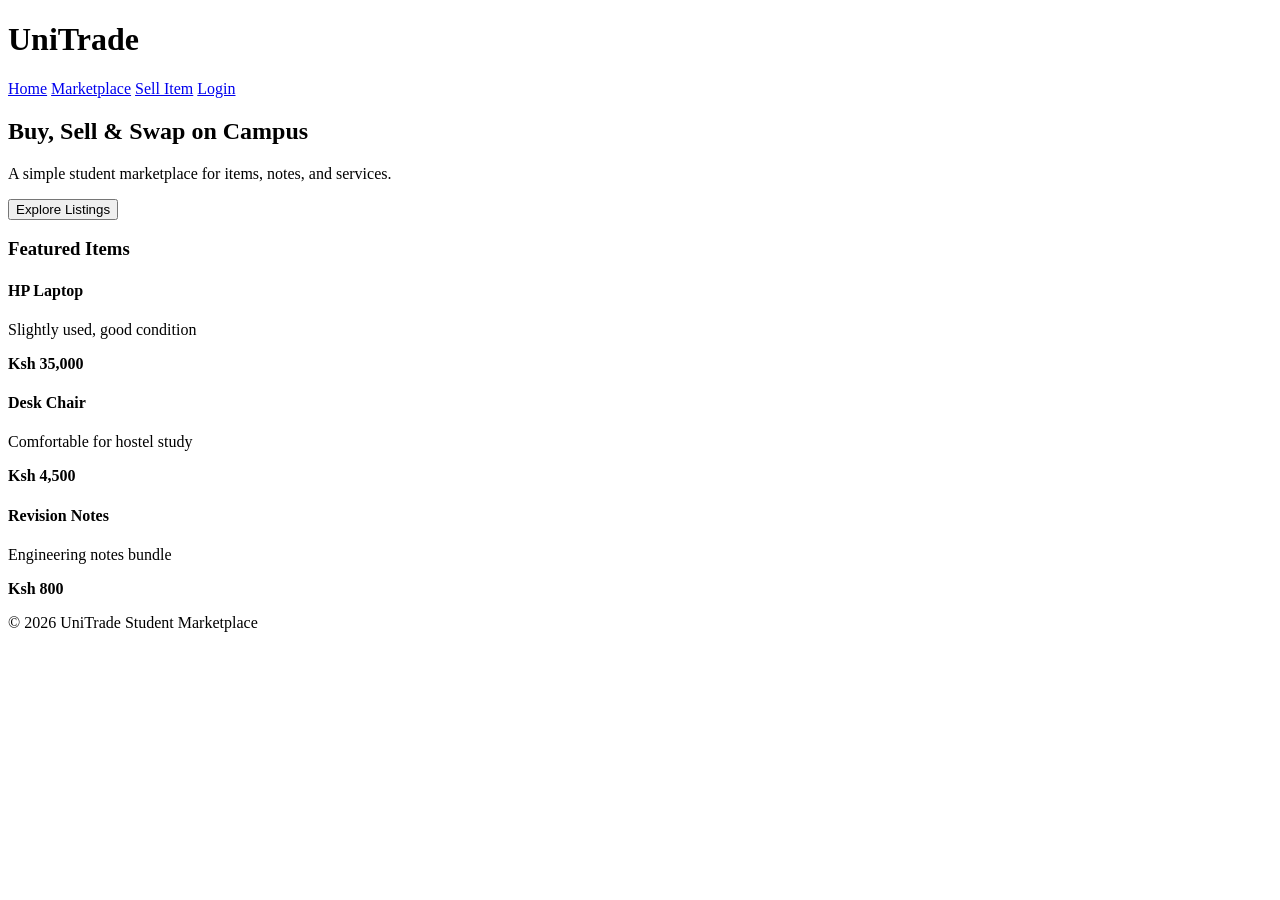
==== index.html @ 13796400 "Update index.html" ====
<!DOCTYPE html>
<html lang="en">
<head>
    <meta charset="UTF-8">
    <meta name="viewport" content="width=device-width, initial-scale=1.0">
    <title>UniTrade | Student Marketplace</title>

    <link rel="stylesheet" href="css/style.css">
</head>  
<body>

    <!-- NAVBAR -->
    <header class="navbar">
        <div class="container">
            <h1 class="logo">UniTrade</h1>

            <nav>
                <a href="#">Home</a>
                <a href="#">Marketplace</a>
                <a href="#">Sell Item</a>
                <a href="#">Login</a>
            </nav>
        </div>
    </header>

    <!-- HERO SECTION -->
    <section class="hero">
        <div class="container">
            <h2>Buy, Sell & Swap on Campus</h2>
            <p>A simple student marketplace for items, notes, and services.</p>
            <button>Explore Listings</button>
        </div>
    </section>

    <!-- LISTINGS -->
    <section class="listings">
        <div class="container">

            <h3>Featured Items</h3>

            <div class="grid">

                <div class="card">
                    <h4>HP Laptop</h4>
                    <p>Slightly used, good condition</p>
                    <strong>Ksh 35,000</strong>
                </div>

                <div class="card">
                    <h4>Desk Chair</h4>
                    <p>Comfortable for hostel study</p>
                    <strong>Ksh 4,500</strong>
                </div>

                <div class="card">
                    <h4>Revision Notes</h4>
                    <p>Engineering notes bundle</p>
                    <strong>Ksh 800</strong>
                </div>

            </div>

        </div>
    </section>

    <!-- FOOTER -->
    <footer>
        <p>© 2026 UniTrade Student Marketplace</p>
    </footer>

</body>
</html>
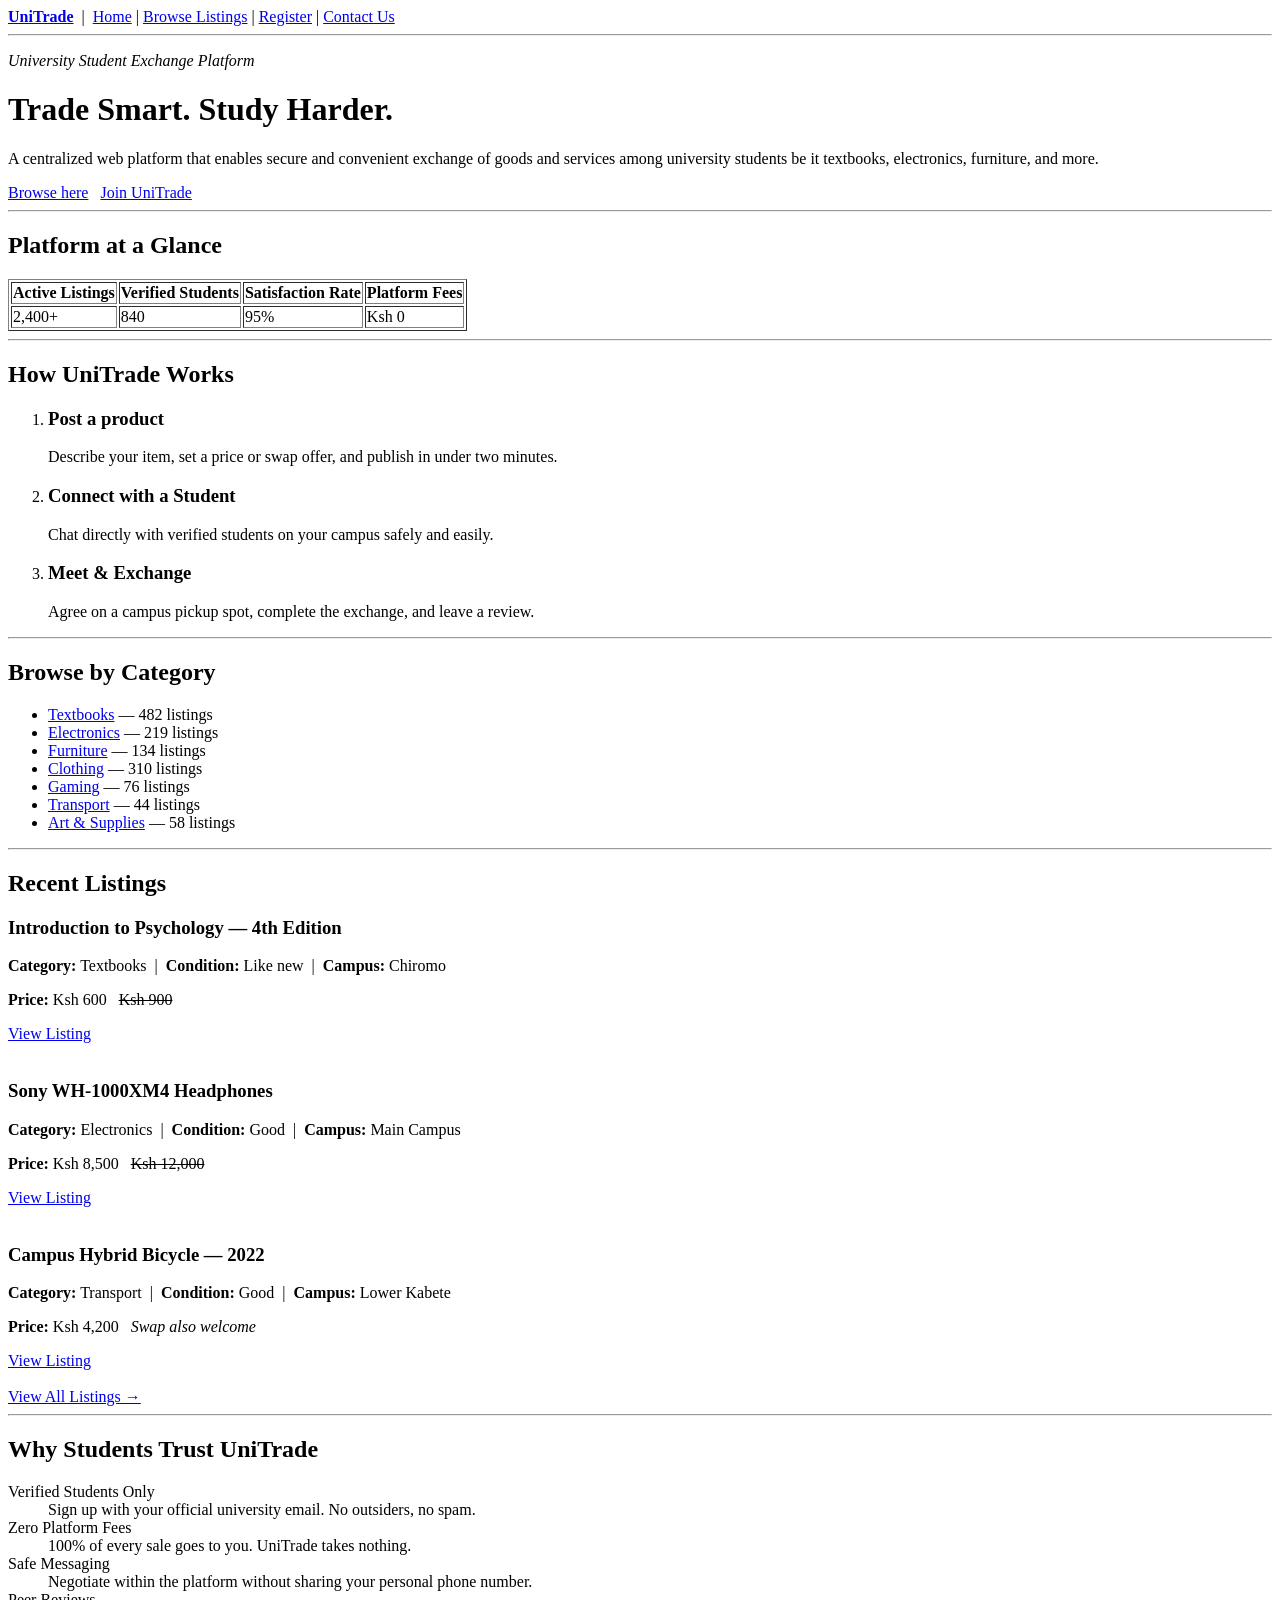
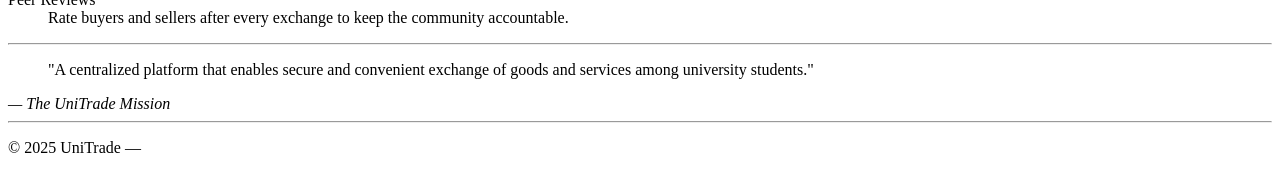
==== commit 50e60233: "index.html" ====
--- a/index.html
+++ b/index.html
@@ -1,72 +1,192 @@
-<!DOCTYPE html>
+<!doctype html>
 <html lang="en">
-<head>
-    <meta charset="UTF-8">
-    <meta name="viewport" content="width=device-width, initial-scale=1.0">
-    <title>UniTrade | Student Marketplace</title>
+  <head>
+    <meta charset="UTF-8" />
+    <meta name="viewport" content="width=device-width, initial-scale=1.0" />
+    <title>UniTrade</title>
+  </head>
+  <body>
+    <nav>
+      <a href="index.html"><strong>UniTrade</strong></a>
+      &nbsp;|&nbsp;
+      <a href="index.html">Home</a> |
+      <a href="listings.html">Browse Listings</a> |
+      <a href="register.html">Register</a> |
+      <a href="contact.html">Contact Us</a>
+    </nav>
 
-    <link rel="stylesheet" href="css/style.css">
-</head>  
-<body>
+    <hr />
 
-    <!-- NAVBAR -->
-    <header class="navbar">
-        <div class="container">
-            <h1 class="logo">UniTrade</h1>
-
-            <nav>
-                <a href="#">Home</a>
-                <a href="#">Marketplace</a>
-                <a href="#">Sell Item</a>
-                <a href="#">Login</a>
-            </nav>
-        </div>
+    <header>
+      <p><em>University Student Exchange Platform</em></p>
+      <h1>Trade Smart. Study Harder.</h1>
+      <p>
+        A centralized web platform that enables secure and convenient exchange
+        of goods and services among university students be it textbooks,
+        electronics, furniture, and more.
+      </p>
+      <a href="listings.html">Browse here</a>
+      &nbsp;
+      <a href="register.html">Join UniTrade</a>
     </header>
 
-    <!-- HERO SECTION -->
-    <section class="hero">
-        <div class="container">
-            <h2>Buy, Sell & Swap on Campus</h2>
-            <p>A simple student marketplace for items, notes, and services.</p>
-            <button>Explore Listings</button>
-        </div>
+    <hr />
+
+    <section>
+      <h2>Platform at a Glance</h2>
+      <table border="1">
+        <thead>
+          <tr>
+            <th>Active Listings</th>
+            <th>Verified Students</th>
+            <th>Satisfaction Rate</th>
+            <th>Platform Fees</th>
+          </tr>
+        </thead>
+        <tbody>
+          <tr>
+            <td>2,400+</td>
+            <td>840</td>
+            <td>95%</td>
+            <td>Ksh 0</td>
+          </tr>
+        </tbody>
+      </table>
     </section>
 
-    <!-- LISTINGS -->
-    <section class="listings">
-        <div class="container">
+    <hr />
 
-            <h3>Featured Items</h3>
-
-            <div class="grid">
-
-                <div class="card">
-                    <h4>HP Laptop</h4>
-                    <p>Slightly used, good condition</p>
-                    <strong>Ksh 35,000</strong>
-                </div>
-
-                <div class="card">
-                    <h4>Desk Chair</h4>
-                    <p>Comfortable for hostel study</p>
-                    <strong>Ksh 4,500</strong>
-                </div>
-
-                <div class="card">
-                    <h4>Revision Notes</h4>
-                    <p>Engineering notes bundle</p>
-                    <strong>Ksh 800</strong>
-                </div>
-
-            </div>
-
-        </div>
+    <section>
+      <h2>How UniTrade Works</h2>
+      <ol>
+        <li>
+          <h3>Post a product</h3>
+          <p>
+            Describe your item, set a price or swap offer, and publish in under
+            two minutes.
+          </p>
+        </li>
+        <li>
+          <h3>Connect with a Student</h3>
+          <p>
+            Chat directly with verified students on your campus safely and
+            easily.
+          </p>
+        </li>
+        <li>
+          <h3>Meet &amp; Exchange</h3>
+          <p>
+            Agree on a campus pickup spot, complete the exchange, and leave a
+            review.
+          </p>
+        </li>
+      </ol>
     </section>
 
-    <!-- FOOTER -->
+    <hr />
+
+    <section>
+      <h2>Browse by Category</h2>
+      <ul>
+        <li><a href="listings.html"> Textbooks</a> — 482 listings</li>
+        <li><a href="listings.html"> Electronics</a> — 219 listings</li>
+        <li><a href="listings.html"> Furniture</a> — 134 listings</li>
+        <li><a href="listings.html"> Clothing</a> — 310 listings</li>
+        <li><a href="listings.html"> Gaming</a> — 76 listings</li>
+        <li><a href="listings.html"> Transport</a> — 44 listings</li>
+        <li><a href="listings.html"> Art &amp; Supplies</a> — 58 listings</li>
+      </ul>
+    </section>
+
+    <hr />
+
+    <section>
+      <h2>Recent Listings</h2>
+
+      <article>
+        <h3>Introduction to Psychology — 4th Edition</h3>
+        <p>
+          <strong>Category:</strong> Textbooks &nbsp;|&nbsp;
+          <strong>Condition:</strong> Like new &nbsp;|&nbsp;
+          <strong>Campus:</strong> Chiromo
+        </p>
+        <p><strong>Price:</strong> Ksh 600 &nbsp; <del>Ksh 900</del></p>
+        <a href="listings.html">View Listing</a>
+      </article>
+
+      <br />
+
+      <article>
+        <h3>Sony WH-1000XM4 Headphones</h3>
+        <p>
+          <strong>Category:</strong> Electronics &nbsp;|&nbsp;
+          <strong>Condition:</strong> Good &nbsp;|&nbsp;
+          <strong>Campus:</strong> Main Campus
+        </p>
+        <p><strong>Price:</strong> Ksh 8,500 &nbsp; <del>Ksh 12,000</del></p>
+        <a href="listings.html">View Listing</a>
+      </article>
+
+      <br />
+
+      <article>
+        <h3>Campus Hybrid Bicycle — 2022</h3>
+        <p>
+          <strong>Category:</strong> Transport &nbsp;|&nbsp;
+          <strong>Condition:</strong> Good &nbsp;|&nbsp;
+          <strong>Campus:</strong> Lower Kabete
+        </p>
+        <p>
+          <strong>Price:</strong> Ksh 4,200 &nbsp; <em>Swap also welcome</em>
+        </p>
+        <a href="listings.html">View Listing</a>
+      </article>
+
+      <br />
+      <a href="listings.html">View All Listings &rarr;</a>
+    </section>
+
+    <hr />
+
+    <section>
+      <h2>Why Students Trust UniTrade</h2>
+      <dl>
+        <dt>Verified Students Only</dt>
+        <dd>
+          Sign up with your official university email. No outsiders, no spam.
+        </dd>
+
+        <dt>Zero Platform Fees</dt>
+        <dd>100% of every sale goes to you. UniTrade takes nothing.</dd>
+
+        <dt>Safe Messaging</dt>
+        <dd>
+          Negotiate within the platform without sharing your personal phone
+          number.
+        </dd>
+
+        <dt>Peer Reviews</dt>
+        <dd>
+          Rate buyers and sellers after every exchange to keep the community
+          accountable.
+        </dd>
+      </dl>
+    </section>
+
+    <hr />
+
+    <section>
+      <blockquote>
+        "A centralized platform that enables secure and convenient exchange of
+        goods and services among university students."
+      </blockquote>
+      <cite>— The UniTrade Mission</cite>
+    </section>
+
+    <hr />
+
     <footer>
-        <p>© 2026 UniTrade Student Marketplace</p>
+      <p>&copy; 2025 UniTrade &mdash;</p>
     </footer>
-
-</body>
+  </body>
 </html>
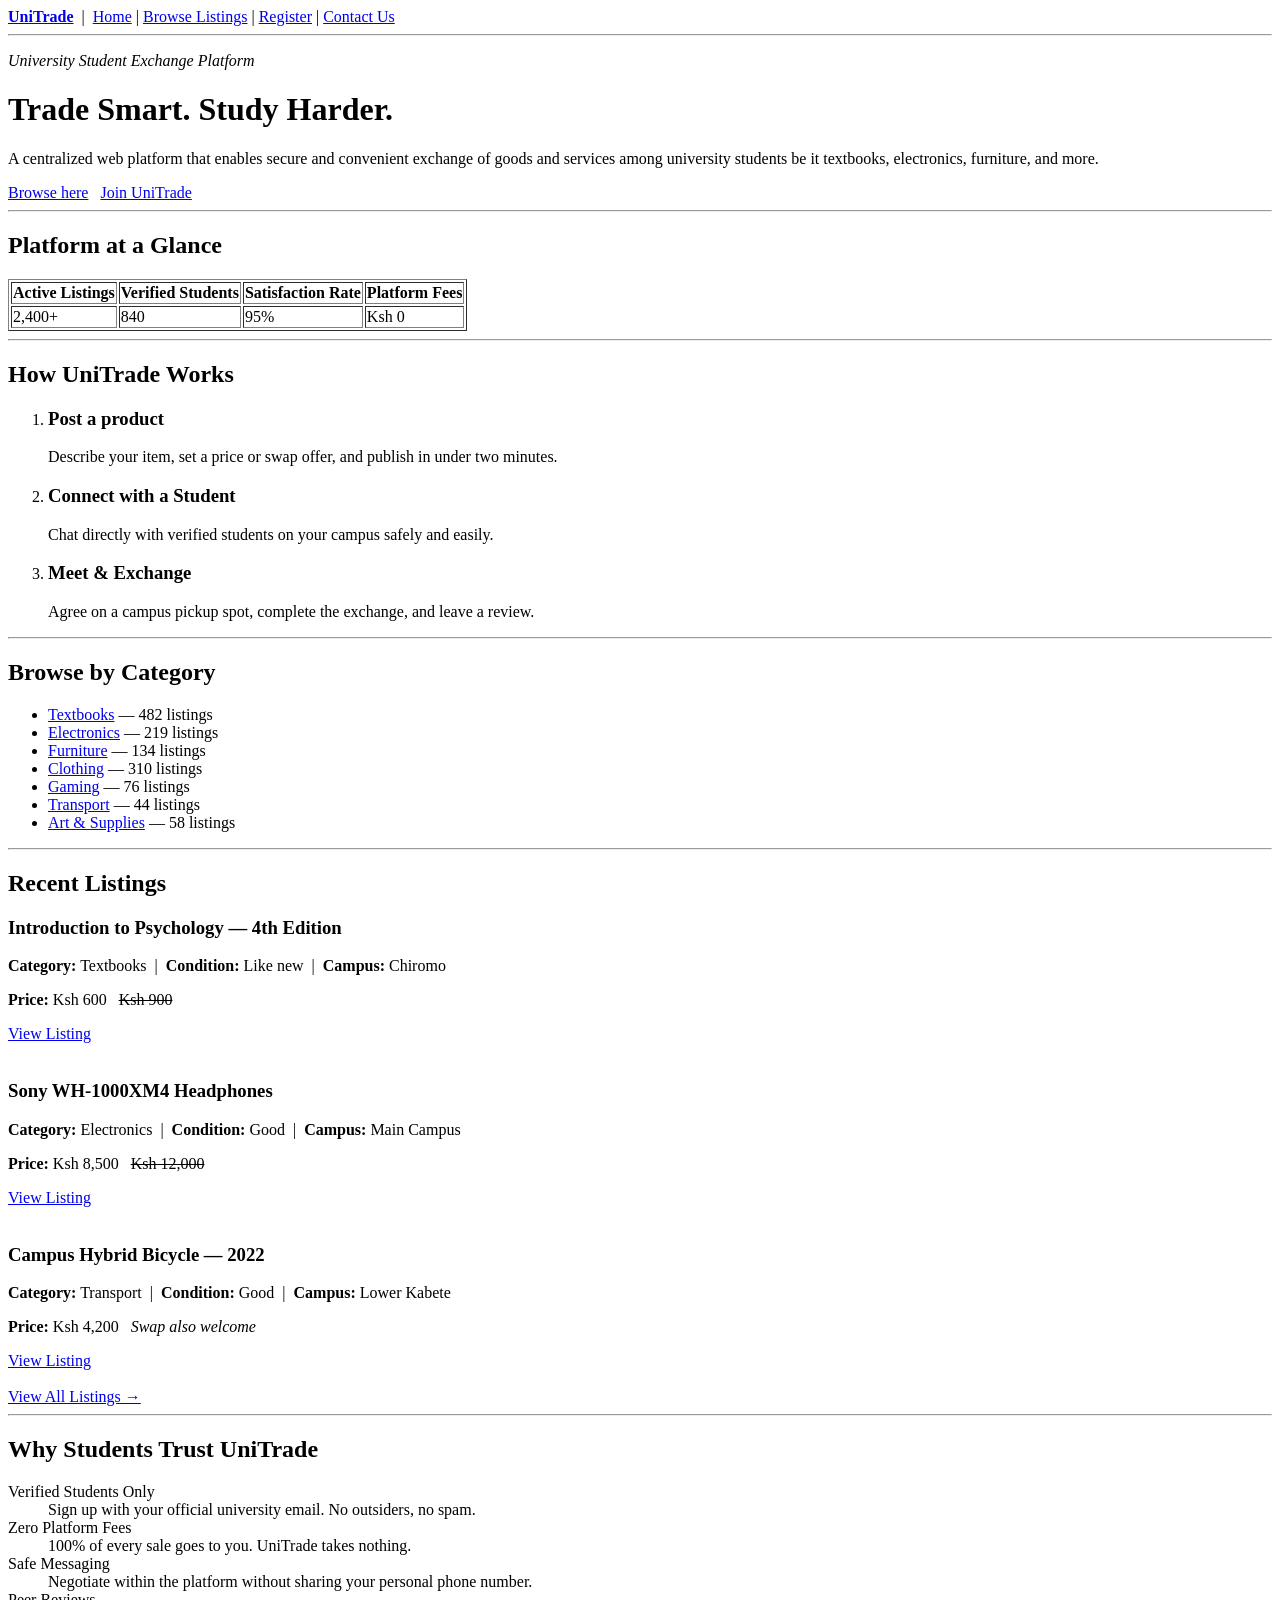
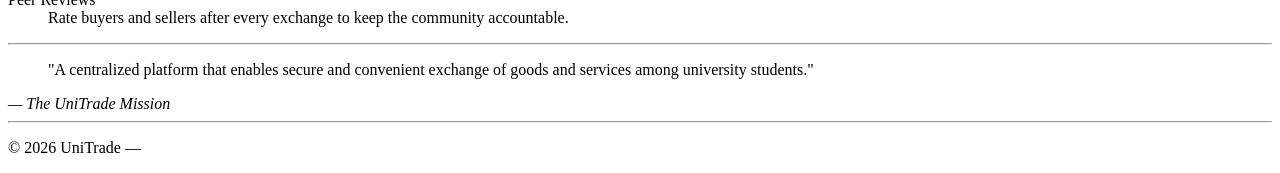
==== commit 609e4b6d: "Update index.html" ====
--- a/index.html
+++ b/index.html
@@ -186,7 +186,7 @@
     <hr />
 
     <footer>
-      <p>&copy; 2025 UniTrade &mdash;</p>
+      <p>&copy; 2026 UniTrade &mdash;</p>
     </footer>
   </body>
 </html>
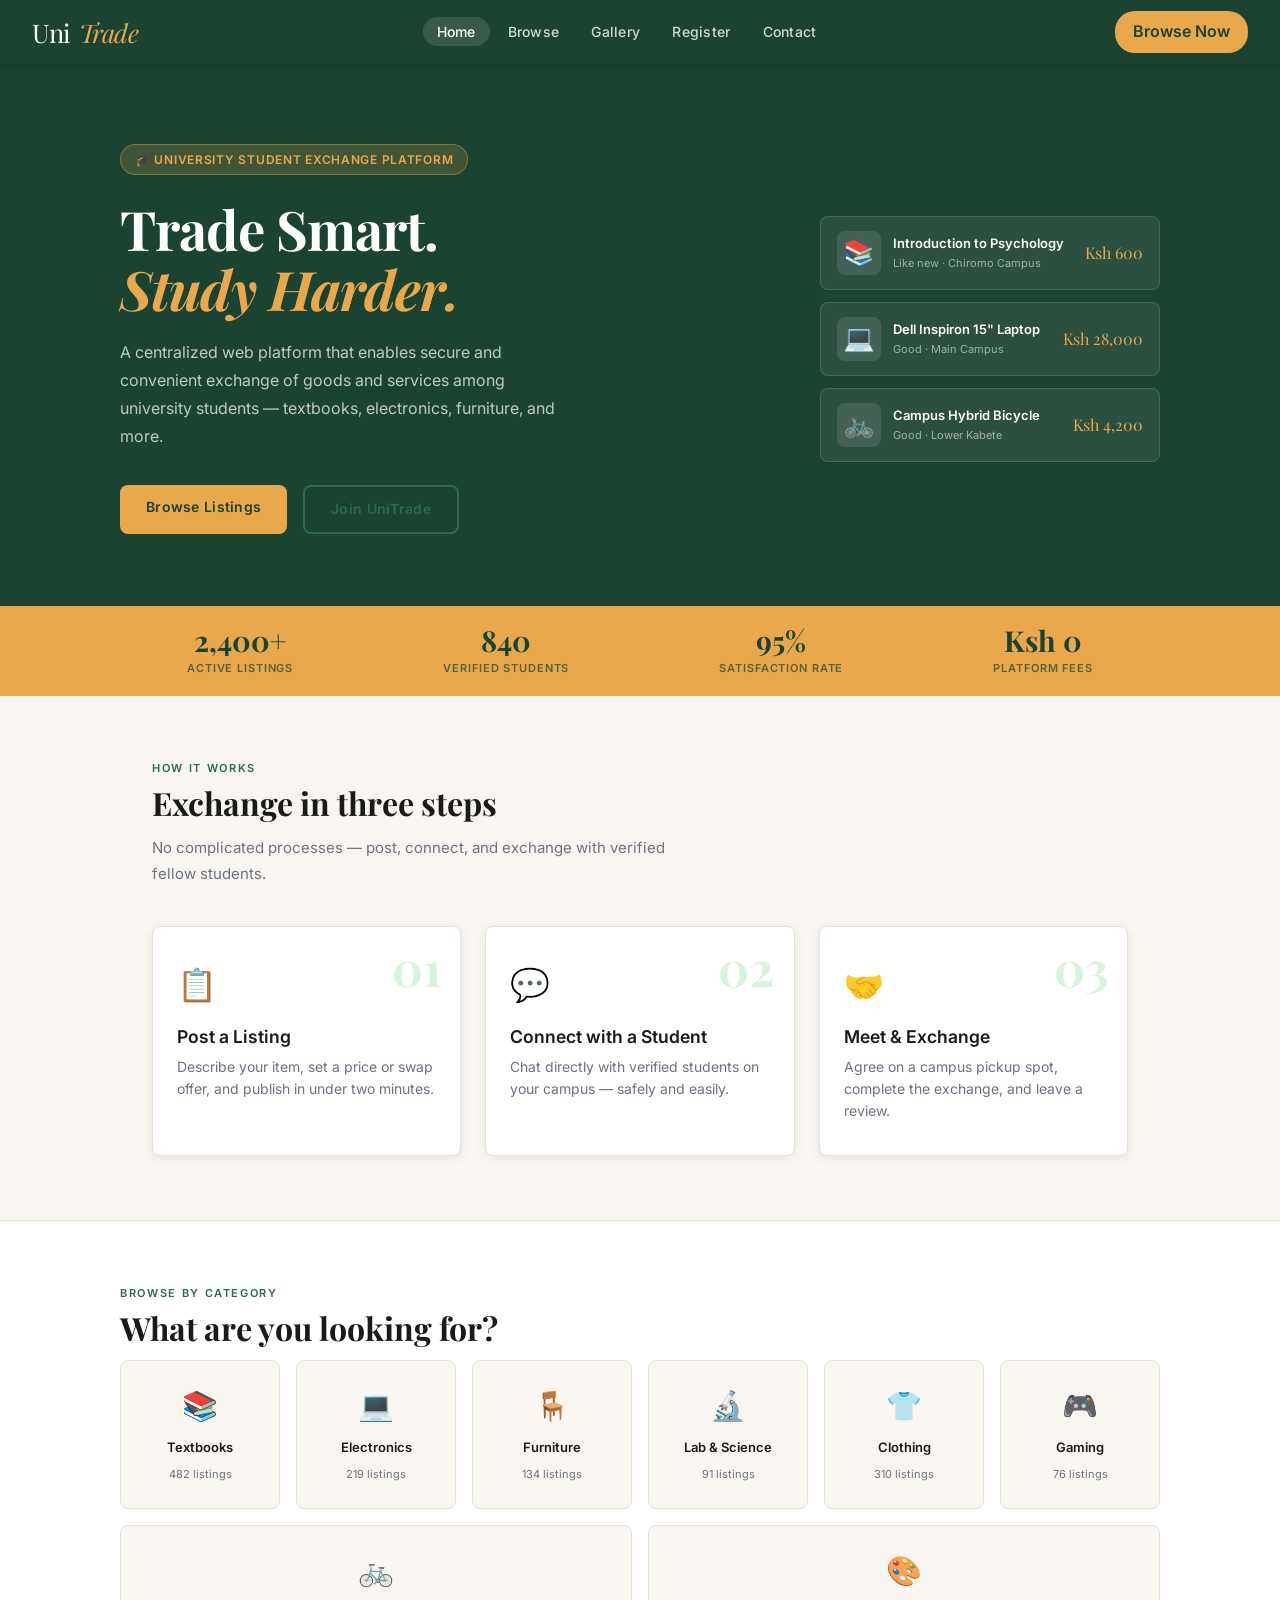
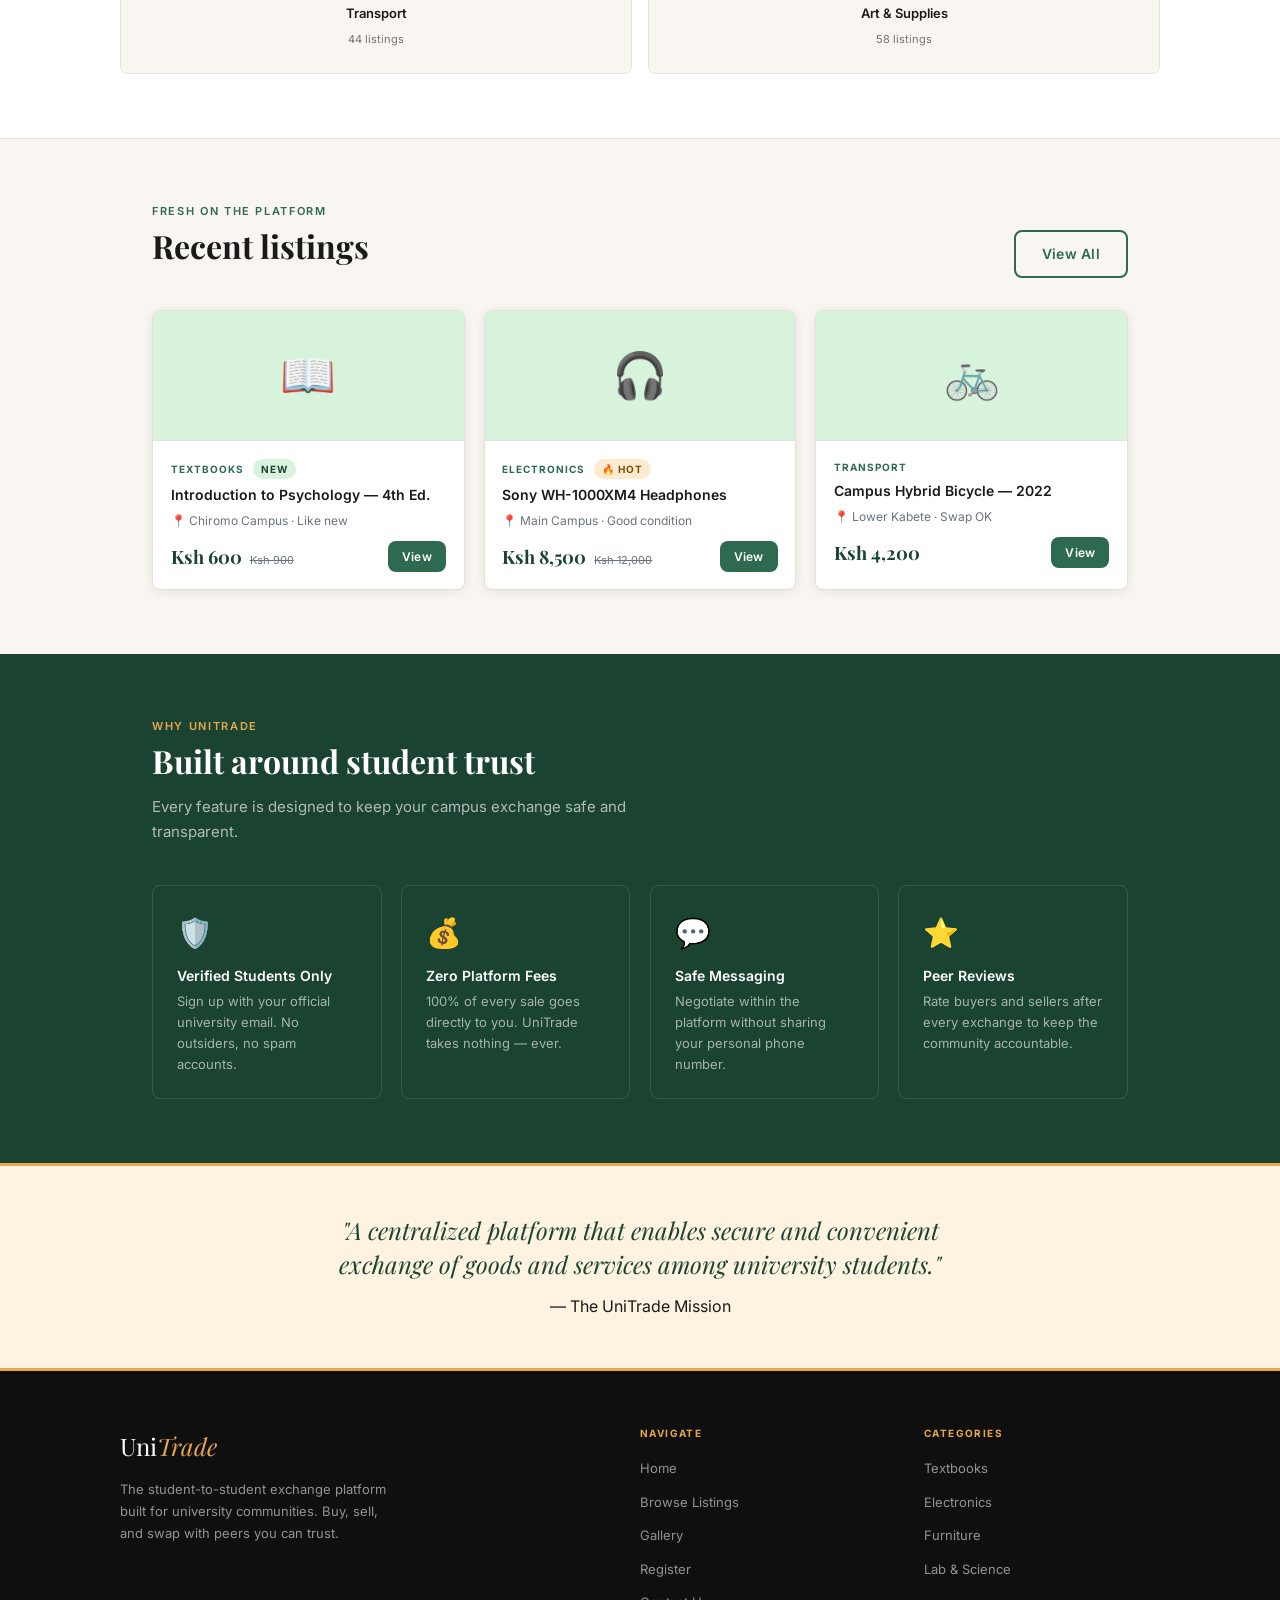
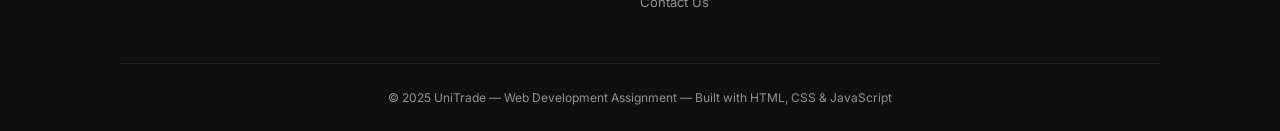
==== commit 64b6d4c4: "Add files via upload" ====
--- a/index.html
+++ b/index.html
@@ -1,192 +1,361 @@
-<!doctype html>
-<html lang="en">
-  <head>
-    <meta charset="UTF-8" />
-    <meta name="viewport" content="width=device-width, initial-scale=1.0" />
-    <title>UniTrade</title>
-  </head>
-  <body>
-    <nav>
-      <a href="index.html"><strong>UniTrade</strong></a>
-      &nbsp;|&nbsp;
-      <a href="index.html">Home</a> |
-      <a href="listings.html">Browse Listings</a> |
-      <a href="register.html">Register</a> |
-      <a href="contact.html">Contact Us</a>
-    </nav>
-
-    <hr />
-
-    <header>
-      <p><em>University Student Exchange Platform</em></p>
-      <h1>Trade Smart. Study Harder.</h1>
-      <p>
-        A centralized web platform that enables secure and convenient exchange
-        of goods and services among university students be it textbooks,
-        electronics, furniture, and more.
-      </p>
-      <a href="listings.html">Browse here</a>
-      &nbsp;
-      <a href="register.html">Join UniTrade</a>
-    </header>
-
-    <hr />
-
-    <section>
-      <h2>Platform at a Glance</h2>
-      <table border="1">
-        <thead>
-          <tr>
-            <th>Active Listings</th>
-            <th>Verified Students</th>
-            <th>Satisfaction Rate</th>
-            <th>Platform Fees</th>
-          </tr>
-        </thead>
-        <tbody>
-          <tr>
-            <td>2,400+</td>
-            <td>840</td>
-            <td>95%</td>
-            <td>Ksh 0</td>
-          </tr>
-        </tbody>
-      </table>
-    </section>
-
-    <hr />
-
-    <section>
-      <h2>How UniTrade Works</h2>
-      <ol>
-        <li>
-          <h3>Post a product</h3>
-          <p>
-            Describe your item, set a price or swap offer, and publish in under
-            two minutes.
-          </p>
-        </li>
-        <li>
-          <h3>Connect with a Student</h3>
-          <p>
-            Chat directly with verified students on your campus safely and
-            easily.
-          </p>
-        </li>
-        <li>
-          <h3>Meet &amp; Exchange</h3>
-          <p>
-            Agree on a campus pickup spot, complete the exchange, and leave a
-            review.
-          </p>
-        </li>
-      </ol>
-    </section>
-
-    <hr />
-
-    <section>
-      <h2>Browse by Category</h2>
-      <ul>
-        <li><a href="listings.html"> Textbooks</a> — 482 listings</li>
-        <li><a href="listings.html"> Electronics</a> — 219 listings</li>
-        <li><a href="listings.html"> Furniture</a> — 134 listings</li>
-        <li><a href="listings.html"> Clothing</a> — 310 listings</li>
-        <li><a href="listings.html"> Gaming</a> — 76 listings</li>
-        <li><a href="listings.html"> Transport</a> — 44 listings</li>
-        <li><a href="listings.html"> Art &amp; Supplies</a> — 58 listings</li>
-      </ul>
-    </section>
-
-    <hr />
-
-    <section>
-      <h2>Recent Listings</h2>
-
-      <article>
-        <h3>Introduction to Psychology — 4th Edition</h3>
-        <p>
-          <strong>Category:</strong> Textbooks &nbsp;|&nbsp;
-          <strong>Condition:</strong> Like new &nbsp;|&nbsp;
-          <strong>Campus:</strong> Chiromo
-        </p>
-        <p><strong>Price:</strong> Ksh 600 &nbsp; <del>Ksh 900</del></p>
-        <a href="listings.html">View Listing</a>
-      </article>
-
-      <br />
-
-      <article>
-        <h3>Sony WH-1000XM4 Headphones</h3>
-        <p>
-          <strong>Category:</strong> Electronics &nbsp;|&nbsp;
-          <strong>Condition:</strong> Good &nbsp;|&nbsp;
-          <strong>Campus:</strong> Main Campus
-        </p>
-        <p><strong>Price:</strong> Ksh 8,500 &nbsp; <del>Ksh 12,000</del></p>
-        <a href="listings.html">View Listing</a>
-      </article>
-
-      <br />
-
-      <article>
-        <h3>Campus Hybrid Bicycle — 2022</h3>
-        <p>
-          <strong>Category:</strong> Transport &nbsp;|&nbsp;
-          <strong>Condition:</strong> Good &nbsp;|&nbsp;
-          <strong>Campus:</strong> Lower Kabete
-        </p>
-        <p>
-          <strong>Price:</strong> Ksh 4,200 &nbsp; <em>Swap also welcome</em>
-        </p>
-        <a href="listings.html">View Listing</a>
-      </article>
-
-      <br />
-      <a href="listings.html">View All Listings &rarr;</a>
-    </section>
-
-    <hr />
-
-    <section>
-      <h2>Why Students Trust UniTrade</h2>
-      <dl>
-        <dt>Verified Students Only</dt>
-        <dd>
-          Sign up with your official university email. No outsiders, no spam.
-        </dd>
-
-        <dt>Zero Platform Fees</dt>
-        <dd>100% of every sale goes to you. UniTrade takes nothing.</dd>
-
-        <dt>Safe Messaging</dt>
-        <dd>
-          Negotiate within the platform without sharing your personal phone
-          number.
-        </dd>
-
-        <dt>Peer Reviews</dt>
-        <dd>
-          Rate buyers and sellers after every exchange to keep the community
-          accountable.
-        </dd>
-      </dl>
-    </section>
-
-    <hr />
-
-    <section>
-      <blockquote>
-        "A centralized platform that enables secure and convenient exchange of
-        goods and services among university students."
-      </blockquote>
-      <cite>— The UniTrade Mission</cite>
-    </section>
-
-    <hr />
-
-    <footer>
-      <p>&copy; 2026 UniTrade &mdash;</p>
-    </footer>
-  </body>
-</html>
+<!doctype html>
+<html lang="en">
+  <head>
+    <meta charset="UTF-8" />
+    <meta name="viewport" content="width=device-width, initial-scale=1.0" />
+    <title>UniTrade — Student Exchange Platform</title>
+    <link rel="stylesheet" href="style.css" />
+  </head>
+  <body>
+    <!-- Navigation Bar -->
+    <nav class="navbar">
+      <a href="index.html" class="logo">Uni<span>Trade</span></a>
+      <ul class="nav-links">
+        <li><a href="index.html" class="active">Home</a></li>
+        <li><a href="listings.html">Browse</a></li>
+        <li><a href="gallery.html">Gallery</a></li>
+        <li><a href="register.html">Register</a></li>
+        <li><a href="contact.html">Contact</a></li>
+      </ul>
+      <a href="listings.html" class="nav-cta">Browse Now</a>
+    </nav>
+
+    <!-- Welcome banner will appear here via JavaScript -->
+    <div id="welcome-banner"></div>
+
+    <!-- Hero Section -->
+    <section class="hero">
+      <div class="hero-inner">
+        <div class="hero-text">
+          <div class="hero-badge">🎓 University Student Exchange Platform</div>
+          <h1>Trade Smart.<br /><em>Study Harder.</em></h1>
+          <p>
+            A centralized web platform that enables secure and convenient
+            exchange of goods and services among university students —
+            textbooks, electronics, furniture, and more.
+          </p>
+          <div class="hero-buttons">
+            <a href="listings.html" class="btn btn-amber">Browse Listings</a>
+            <a href="register.html" class="btn btn-outline">Join UniTrade</a>
+          </div>
+        </div>
+        <!-- Quick preview cards -->
+        <div class="hero-visual">
+          <div class="listing-stack">
+            <div class="mini-card">
+              <div class="mini-card-icon">📚</div>
+              <div class="mini-card-info">
+                <div class="mini-card-title">Introduction to Psychology</div>
+                <div class="mini-card-sub">Like new · Chiromo Campus</div>
+              </div>
+              <div class="mini-card-price">Ksh 600</div>
+            </div>
+            <div class="mini-card">
+              <div class="mini-card-icon">💻</div>
+              <div class="mini-card-info">
+                <div class="mini-card-title">Dell Inspiron 15" Laptop</div>
+                <div class="mini-card-sub">Good · Main Campus</div>
+              </div>
+              <div class="mini-card-price">Ksh 28,000</div>
+            </div>
+            <div class="mini-card">
+              <div class="mini-card-icon">🚲</div>
+              <div class="mini-card-info">
+                <div class="mini-card-title">Campus Hybrid Bicycle</div>
+                <div class="mini-card-sub">Good · Lower Kabete</div>
+              </div>
+              <div class="mini-card-price">Ksh 4,200</div>
+            </div>
+          </div>
+        </div>
+      </div>
+    </section>
+
+    <!-- Stats Bar -->
+    <div class="stats-bar">
+      <div class="stats-inner">
+        <div class="stat-item">
+          <span class="stat-num">2,400+</span>
+          <span class="stat-label">Active Listings</span>
+        </div>
+        <div class="stat-item">
+          <span class="stat-num">840</span>
+          <span class="stat-label">Verified Students</span>
+        </div>
+        <div class="stat-item">
+          <span class="stat-num">95%</span>
+          <span class="stat-label">Satisfaction Rate</span>
+        </div>
+        <div class="stat-item">
+          <span class="stat-num">Ksh 0</span>
+          <span class="stat-label">Platform Fees</span>
+        </div>
+      </div>
+    </div>
+
+    <!-- How It Works -->
+    <section class="section">
+      <div class="container">
+        <div class="section-label">How It Works</div>
+        <h2 class="section-title">Exchange in three steps</h2>
+        <p class="section-desc">
+          No complicated processes — post, connect, and exchange with verified
+          fellow students.
+        </p>
+        <div class="how-grid">
+          <div class="how-card">
+            <span class="how-num">01</span>
+            <span class="how-icon">📋</span>
+            <h3>Post a Listing</h3>
+            <p>
+              Describe your item, set a price or swap offer, and publish in
+              under two minutes.
+            </p>
+          </div>
+          <div class="how-card">
+            <span class="how-num">02</span>
+            <span class="how-icon">💬</span>
+            <h3>Connect with a Student</h3>
+            <p>
+              Chat directly with verified students on your campus — safely and
+              easily.
+            </p>
+          </div>
+          <div class="how-card">
+            <span class="how-num">03</span>
+            <span class="how-icon">🤝</span>
+            <h3>Meet &amp; Exchange</h3>
+            <p>
+              Agree on a campus pickup spot, complete the exchange, and leave a
+              review.
+            </p>
+          </div>
+        </div>
+      </div>
+    </section>
+
+    <!-- Categories -->
+    <div class="categories-section">
+      <div class="section container">
+        <div class="section-label">Browse by Category</div>
+        <h2 class="section-title">What are you looking for?</h2>
+        <div class="cat-grid">
+          <a href="listings.html" class="cat-card">
+            <span class="cat-icon">📚</span>
+            <span class="cat-name">Textbooks</span>
+            <span class="cat-count">482 listings</span>
+          </a>
+          <a href="listings.html" class="cat-card">
+            <span class="cat-icon">💻</span>
+            <span class="cat-name">Electronics</span>
+            <span class="cat-count">219 listings</span>
+          </a>
+          <a href="listings.html" class="cat-card">
+            <span class="cat-icon">🪑</span>
+            <span class="cat-name">Furniture</span>
+            <span class="cat-count">134 listings</span>
+          </a>
+          <a href="listings.html" class="cat-card">
+            <span class="cat-icon">🔬</span>
+            <span class="cat-name">Lab &amp; Science</span>
+            <span class="cat-count">91 listings</span>
+          </a>
+          <a href="listings.html" class="cat-card">
+            <span class="cat-icon">👕</span>
+            <span class="cat-name">Clothing</span>
+            <span class="cat-count">310 listings</span>
+          </a>
+          <a href="listings.html" class="cat-card">
+            <span class="cat-icon">🎮</span>
+            <span class="cat-name">Gaming</span>
+            <span class="cat-count">76 listings</span>
+          </a>
+          <a href="listings.html" class="cat-card">
+            <span class="cat-icon">🚲</span>
+            <span class="cat-name">Transport</span>
+            <span class="cat-count">44 listings</span>
+          </a>
+          <a href="listings.html" class="cat-card">
+            <span class="cat-icon">🎨</span>
+            <span class="cat-name">Art &amp; Supplies</span>
+            <span class="cat-count">58 listings</span>
+          </a>
+        </div>
+      </div>
+    </div>
+
+    <!-- Recent Listings -->
+    <section class="section">
+      <div class="container">
+        <div class="section-header">
+          <div>
+            <div class="section-label">Fresh on the Platform</div>
+            <h2 class="section-title">Recent listings</h2>
+          </div>
+          <a href="listings.html" class="btn btn-outline">View All</a>
+        </div>
+        <div class="listings-grid">
+          <div class="listing-card">
+            <div class="listing-img">📖</div>
+            <div class="listing-body">
+              <span class="listing-tag">
+                Textbooks <span class="badge badge-new">NEW</span>
+              </span>
+              <div class="listing-title">
+                Introduction to Psychology — 4th Ed.
+              </div>
+              <div class="listing-meta">📍 Chiromo Campus · Like new</div>
+              <div class="listing-footer">
+                <div class="listing-price">Ksh 600 <small>Ksh 900</small></div>
+                <a
+                  href="listings.html"
+                  class="btn btn-primary"
+                  style="padding: 6px 14px; font-size: 12px"
+                >
+                  View
+                </a>
+              </div>
+            </div>
+          </div>
+          <div class="listing-card">
+            <div class="listing-img">🎧</div>
+            <div class="listing-body">
+              <span class="listing-tag">
+                Electronics <span class="badge badge-hot">🔥 HOT</span>
+              </span>
+              <div class="listing-title">Sony WH-1000XM4 Headphones</div>
+              <div class="listing-meta">📍 Main Campus · Good condition</div>
+              <div class="listing-footer">
+                <div class="listing-price">
+                  Ksh 8,500 <small>Ksh 12,000</small>
+                </div>
+                <a
+                  href="listings.html"
+                  class="btn btn-primary"
+                  style="padding: 6px 14px; font-size: 12px"
+                >
+                  View
+                </a>
+              </div>
+            </div>
+          </div>
+          <div class="listing-card">
+            <div class="listing-img">🚲</div>
+            <div class="listing-body">
+              <span class="listing-tag">Transport</span>
+              <div class="listing-title">Campus Hybrid Bicycle — 2022</div>
+              <div class="listing-meta">📍 Lower Kabete · Swap OK</div>
+              <div class="listing-footer">
+                <div class="listing-price">Ksh 4,200</div>
+                <a
+                  href="listings.html"
+                  class="btn btn-primary"
+                  style="padding: 6px 14px; font-size: 12px"
+                >
+                  View
+                </a>
+              </div>
+            </div>
+          </div>
+        </div>
+      </div>
+    </section>
+
+    <!-- Trust Section -->
+    <section class="trust-section section">
+      <div class="container">
+        <div class="section-label" style="color: var(--amber)">
+          Why UniTrade
+        </div>
+        <h2 class="section-title" style="color: #fff">
+          Built around student trust
+        </h2>
+        <p class="section-desc" style="color: rgba(255, 255, 255, 0.65)">
+          Every feature is designed to keep your campus exchange safe and
+          transparent.
+        </p>
+        <div class="trust-grid">
+          <div class="trust-card">
+            <span class="trust-icon">🛡️</span>
+            <h3>Verified Students Only</h3>
+            <p>
+              Sign up with your official university email. No outsiders, no spam
+              accounts.
+            </p>
+          </div>
+          <div class="trust-card">
+            <span class="trust-icon">💰</span>
+            <h3>Zero Platform Fees</h3>
+            <p>
+              100% of every sale goes directly to you. UniTrade takes nothing —
+              ever.
+            </p>
+          </div>
+          <div class="trust-card">
+            <span class="trust-icon">💬</span>
+            <h3>Safe Messaging</h3>
+            <p>
+              Negotiate within the platform without sharing your personal phone
+              number.
+            </p>
+          </div>
+          <div class="trust-card">
+            <span class="trust-icon">⭐</span>
+            <h3>Peer Reviews</h3>
+            <p>
+              Rate buyers and sellers after every exchange to keep the community
+              accountable.
+            </p>
+          </div>
+        </div>
+      </div>
+    </section>
+
+    <!-- Mission Statement -->
+    <div class="mission-banner">
+      <blockquote>
+        "A centralized platform that enables secure and convenient exchange of
+        goods and services among university students."
+      </blockquote>
+      — The UniTrade Mission
+    </div>
+
+    <!-- Footer -->
+    <footer class="footer">
+      <div class="footer-inner">
+        <div class="footer-brand">
+          <span class="footer-logo">Uni<span>Trade</span></span>
+          <p>
+            The student-to-student exchange platform built for university
+            communities. Buy, sell, and swap with peers you can trust.
+          </p>
+        </div>
+        <div class="footer-col">
+          <h4>Navigate</h4>
+          <ul>
+            <li><a href="index.html">Home</a></li>
+            <li><a href="listings.html">Browse Listings</a></li>
+            <li><a href="gallery.html">Gallery</a></li>
+            <li><a href="register.html">Register</a></li>
+            <li><a href="contact.html">Contact Us</a></li>
+          </ul>
+        </div>
+        <div class="footer-col">
+          <h4>Categories</h4>
+          <ul>
+            <li><a href="listings.html">Textbooks</a></li>
+            <li><a href="listings.html">Electronics</a></li>
+            <li><a href="listings.html">Furniture</a></li>
+            <li><a href="listings.html">Lab &amp; Science</a></li>
+          </ul>
+        </div>
+      </div>
+      <div class="footer-bottom">
+        &copy; 2025 UniTrade &mdash; Web Development Assignment &mdash; Built
+        with HTML, CSS &amp; JavaScript
+      </div>
+    </footer>
+
+    <script src="script.js"></script>
+  </body>
+</html>
--- a/style.css
+++ b/style.css
@@ -0,0 +1,1461 @@
+/* ============================================
+   UNITRADE — External Stylesheet
+   CSS Assignment: Web Development Lab
+   Google Font: Inter + Playfair Display
+============================================ */
+
+@import url('https://fonts.googleapis.com/css2?family=Inter:wght@300;400;500;600&family=Playfair+Display:ital,wght@0,700;1,400&display=swap');
+
+/* ============================================
+   CSS VARIABLES — Design Tokens
+============================================ */
+:root {
+  --green:        #2D6A4F;
+  --green-dark:   #1B4332;
+  --green-light:  #D8F3DC;
+  --amber:        #E9A84C;
+  --amber-light:  #FDF3E0;
+  --bg:           #F9F6F1;
+  --white:        #FFFFFF;
+  --text:         #1A1A1A;
+  --text-muted:   #6B7280;
+  --border:       #E5E0D8;
+  --font-display: 'Playfair Display', Georgia, serif;
+  --font-body:    'Inter', Arial, sans-serif;
+  --radius:       8px;
+  --shadow:       0 2px 12px rgba(0,0,0,0.08);
+  --shadow-hover: 0 6px 24px rgba(0,0,0,0.13);
+  --transition:   all 0.25s ease;
+}
+
+/* ============================================
+   RESET & BASE
+============================================ */
+*, *::before, *::after {
+  margin: 0;
+  padding: 0;
+  box-sizing: border-box;
+}
+
+html { scroll-behavior: smooth; }
+
+body {
+  font-family: var(--font-body);
+  background: var(--bg);
+  color: var(--text);
+  line-height: 1.6;
+  font-size: 16px;
+}
+
+img { max-width: 100%; display: block; }
+
+a {
+  color: var(--green);
+  text-decoration: none;
+  transition: var(--transition);
+}
+
+a:hover { color: var(--green-dark); text-decoration: underline; }
+
+h1, h2, h3, h4 {
+  font-family: var(--font-display);
+  line-height: 1.2;
+}
+
+/* ============================================
+   NAVBAR — Flexbox
+============================================ */
+.navbar {
+  background: var(--green-dark);
+  padding: 0 2rem;
+  display: flex;
+  align-items: center;
+  justify-content: space-between;
+  height: 64px;
+  position: sticky;
+  top: 0;
+  z-index: 1000;
+  box-shadow: 0 2px 8px rgba(0,0,0,0.2);
+}
+
+.navbar .logo {
+  font-family: var(--font-display);
+  font-size: 1.6rem;
+  color: #fff;
+  text-decoration: none;
+  display: flex;
+  align-items: center;
+  gap: 8px;
+  letter-spacing: -0.5px;
+}
+
+.navbar .logo span {
+  color: var(--amber);
+  font-style: italic;
+}
+
+.nav-links {
+  display: flex;
+  align-items: center;
+  list-style: none;
+  gap: 0.25rem;
+}
+
+.nav-links li a {
+  color: rgba(255,255,255,0.80);
+  text-decoration: none;
+  font-size: 14px;
+  font-weight: 500;
+  padding: 6px 14px;
+  border-radius: 20px;
+  transition: var(--transition);
+  letter-spacing: 0.02em;
+}
+
+.nav-links li a:hover,
+.nav-links li a.active {
+  color: #fff;
+  background: rgba(255,255,255,0.12);
+  text-decoration: none;
+}
+
+.nav-cta {
+  background: var(--amber) !important;
+  color: var(--green-dark) !important;
+  font-weight: 600 !important;
+  padding: 8px 18px !important;
+  border-radius: 20px !important;
+}
+
+.nav-cta:hover {
+  background: #f5bc60 !important;
+  color: var(--green-dark) !important;
+}
+
+/* ============================================
+   BUTTONS
+============================================ */
+.btn {
+  display: inline-block;
+  padding: 11px 26px;
+  border-radius: var(--radius);
+  font-family: var(--font-body);
+  font-size: 14px;
+  font-weight: 600;
+  cursor: pointer;
+  border: none;
+  transition: var(--transition);
+  text-decoration: none;
+  letter-spacing: 0.02em;
+}
+
+.btn-primary {
+  background: var(--green);
+  color: #fff;
+}
+.btn-primary:hover {
+  background: var(--green-dark);
+  color: #fff;
+  text-decoration: none;
+  transform: translateY(-1px);
+  box-shadow: var(--shadow-hover);
+}
+
+.btn-outline {
+  background: transparent;
+  color: var(--green);
+  border: 2px solid var(--green);
+}
+.btn-outline:hover {
+  background: var(--green);
+  color: #fff;
+  text-decoration: none;
+  transform: translateY(-1px);
+}
+
+.btn-amber {
+  background: var(--amber);
+  color: var(--green-dark);
+}
+.btn-amber:hover {
+  background: #f5bc60;
+  color: var(--green-dark);
+  text-decoration: none;
+  transform: translateY(-1px);
+  box-shadow: var(--shadow-hover);
+}
+
+/* ============================================
+   PAGE HEADER BANNER
+============================================ */
+.page-banner {
+  background: var(--green-dark);
+  color: #fff;
+  padding: 3.5rem 2rem 3rem;
+  text-align: center;
+  border-bottom: 4px solid var(--amber);
+}
+
+.page-banner .breadcrumb {
+  font-size: 13px;
+  color: rgba(255,255,255,0.55);
+  margin-bottom: 1rem;
+}
+
+.page-banner .breadcrumb a {
+  color: var(--amber);
+  text-decoration: none;
+}
+
+.page-banner h1 {
+  font-size: 2.6rem;
+  color: #fff;
+  margin-bottom: 0.5rem;
+}
+
+.page-banner p {
+  color: rgba(255,255,255,0.7);
+  font-size: 15px;
+  max-width: 500px;
+  margin: 0 auto;
+}
+
+/* ============================================
+   LAYOUT CONTAINERS
+============================================ */
+.container {
+  max-width: 1040px;
+  margin: 0 auto;
+  padding: 0 2rem;
+}
+
+.section {
+  padding: 4rem 0;
+}
+
+.section-label {
+  font-family: var(--font-body);
+  font-size: 11px;
+  font-weight: 600;
+  letter-spacing: 0.15em;
+  text-transform: uppercase;
+  color: var(--green);
+  margin-bottom: 0.4rem;
+}
+
+.section-title {
+  font-size: 2rem;
+  margin-bottom: 0.8rem;
+  color: var(--text);
+}
+
+.section-desc {
+  font-size: 15px;
+  color: var(--text-muted);
+  max-width: 520px;
+  line-height: 1.7;
+  margin-bottom: 2.5rem;
+}
+
+.section-header {
+  display: flex;
+  justify-content: space-between;
+  align-items: flex-end;
+  margin-bottom: 2rem;
+  flex-wrap: wrap;
+  gap: 1rem;
+}
+
+/* ============================================
+   HERO (Homepage)
+============================================ */
+.hero {
+  background: var(--green-dark);
+  color: #fff;
+  padding: 5rem 2rem 4.5rem;
+  border-bottom: 4px solid var(--amber);
+}
+
+.hero-inner {
+  max-width: 1040px;
+  margin: 0 auto;
+  display: flex;
+  align-items: center;
+  gap: 4rem;
+}
+
+.hero-text { flex: 1; }
+
+.hero-badge {
+  display: inline-flex;
+  align-items: center;
+  gap: 6px;
+  background: rgba(233,168,76,0.18);
+  border: 1px solid rgba(233,168,76,0.4);
+  color: var(--amber);
+  font-size: 12px;
+  font-weight: 600;
+  padding: 5px 14px;
+  border-radius: 20px;
+  margin-bottom: 1.5rem;
+  letter-spacing: 0.06em;
+  text-transform: uppercase;
+}
+
+.hero h1 {
+  font-size: 3.4rem;
+  color: #fff;
+  margin-bottom: 1.2rem;
+  letter-spacing: -1px;
+  line-height: 1.1;
+}
+
+.hero h1 em {
+  color: var(--amber);
+  font-style: italic;
+}
+
+.hero p {
+  font-size: 16px;
+  color: rgba(255,255,255,0.72);
+  max-width: 460px;
+  line-height: 1.75;
+  margin-bottom: 2.2rem;
+}
+
+.hero-buttons {
+  display: flex;
+  gap: 1rem;
+  flex-wrap: wrap;
+}
+
+/* Hero visual / card stack */
+.hero-visual { flex: 0 0 340px; }
+
+.listing-stack {
+  display: flex;
+  flex-direction: column;
+  gap: 12px;
+}
+
+.mini-card {
+  background: rgba(255,255,255,0.07);
+  border: 1px solid rgba(255,255,255,0.13);
+  border-radius: var(--radius);
+  padding: 14px 16px;
+  display: flex;
+  align-items: center;
+  gap: 12px;
+  transition: var(--transition);
+}
+
+.mini-card:hover {
+  background: rgba(255,255,255,0.12);
+  transform: translateX(4px);
+}
+
+.mini-card-icon {
+  font-size: 1.6rem;
+  width: 44px;
+  height: 44px;
+  background: rgba(255,255,255,0.1);
+  border-radius: 8px;
+  display: flex;
+  align-items: center;
+  justify-content: center;
+  flex-shrink: 0;
+}
+
+.mini-card-info { flex: 1; }
+
+.mini-card-title {
+  font-size: 13px;
+  font-weight: 600;
+  color: #fff;
+  margin-bottom: 2px;
+}
+
+.mini-card-sub {
+  font-size: 11px;
+  color: rgba(255,255,255,0.55);
+}
+
+.mini-card-price {
+  font-family: var(--font-display);
+  font-size: 1rem;
+  color: var(--amber);
+  white-space: nowrap;
+}
+
+/* ============================================
+   STATS BAR
+============================================ */
+.stats-bar {
+  background: var(--amber);
+  padding: 1rem 2rem;
+}
+
+.stats-inner {
+  max-width: 1040px;
+  margin: 0 auto;
+  display: flex;
+  justify-content: space-around;
+  align-items: center;
+  flex-wrap: wrap;
+  gap: 1rem;
+}
+
+.stat-item { text-align: center; }
+
+.stat-num {
+  font-family: var(--font-display);
+  font-size: 1.8rem;
+  font-weight: 700;
+  color: var(--green-dark);
+  display: block;
+  line-height: 1;
+}
+
+.stat-label {
+  font-size: 11px;
+  font-weight: 600;
+  color: rgba(27,67,50,0.7);
+  text-transform: uppercase;
+  letter-spacing: 0.08em;
+  margin-top: 3px;
+}
+
+/* ============================================
+   CARDS — General
+============================================ */
+.card {
+  background: var(--white);
+  border: 1px solid var(--border);
+  border-radius: var(--radius);
+  padding: 1.5rem;
+  transition: var(--transition);
+  box-shadow: var(--shadow);
+}
+
+.card:hover {
+  transform: translateY(-3px);
+  box-shadow: var(--shadow-hover);
+  border-color: var(--green);
+}
+
+/* ============================================
+   HOW IT WORKS
+============================================ */
+.how-grid {
+  display: flex;
+  gap: 1.5rem;
+  flex-wrap: wrap;
+}
+
+.how-card {
+  flex: 1;
+  min-width: 220px;
+  background: var(--white);
+  border: 1px solid var(--border);
+  border-radius: var(--radius);
+  padding: 2rem 1.5rem;
+  position: relative;
+  transition: var(--transition);
+  box-shadow: var(--shadow);
+}
+
+.how-card:hover {
+  border-color: var(--green);
+  transform: translateY(-3px);
+  box-shadow: var(--shadow-hover);
+}
+
+.how-num {
+  position: absolute;
+  top: 1rem;
+  right: 1.2rem;
+  font-family: var(--font-display);
+  font-size: 3rem;
+  color: var(--green-light);
+  line-height: 1;
+  font-weight: 700;
+}
+
+.how-icon {
+  font-size: 2rem;
+  margin-bottom: 1rem;
+  display: block;
+}
+
+.how-card h3 {
+  font-size: 1.1rem;
+  margin-bottom: 0.5rem;
+  font-family: var(--font-body);
+  font-weight: 600;
+}
+
+.how-card p {
+  font-size: 14px;
+  color: var(--text-muted);
+  line-height: 1.6;
+}
+
+/* ============================================
+   CATEGORY GRID
+============================================ */
+.categories-section {
+  background: var(--white);
+  border-top: 1px solid var(--border);
+  border-bottom: 1px solid var(--border);
+}
+
+.cat-grid {
+  display: flex;
+  flex-wrap: wrap;
+  gap: 1rem;
+}
+
+.cat-card {
+  flex: 1;
+  min-width: 140px;
+  background: var(--bg);
+  border: 1px solid var(--border);
+  border-radius: var(--radius);
+  padding: 1.4rem 1rem;
+  text-align: center;
+  text-decoration: none;
+  color: var(--text);
+  display: block;
+  transition: var(--transition);
+}
+
+.cat-card:hover {
+  background: var(--green-light);
+  border-color: var(--green);
+  color: var(--green-dark);
+  text-decoration: none;
+  transform: translateY(-2px);
+}
+
+.cat-icon {
+  font-size: 1.8rem;
+  display: block;
+  margin-bottom: 0.5rem;
+}
+
+.cat-name {
+  font-size: 13px;
+  font-weight: 600;
+  display: block;
+  margin-bottom: 2px;
+}
+
+.cat-count {
+  font-size: 11px;
+  color: var(--text-muted);
+}
+
+/* ============================================
+   LISTING CARDS
+============================================ */
+.listings-grid {
+  display: flex;
+  flex-wrap: wrap;
+  gap: 1.2rem;
+}
+
+.listing-card {
+  flex: 1;
+  min-width: 220px;
+  max-width: 320px;
+  background: var(--white);
+  border: 1px solid var(--border);
+  border-radius: var(--radius);
+  overflow: hidden;
+  transition: var(--transition);
+  box-shadow: var(--shadow);
+}
+
+.listing-card:hover {
+  transform: translateY(-4px);
+  box-shadow: var(--shadow-hover);
+  border-color: var(--green);
+}
+
+.listing-img {
+  background: var(--green-light);
+  height: 130px;
+  display: flex;
+  align-items: center;
+  justify-content: center;
+  font-size: 2.8rem;
+  border-bottom: 1px solid var(--border);
+}
+
+.listing-body { padding: 1.1rem; }
+
+.listing-tag {
+  font-size: 10px;
+  font-weight: 700;
+  letter-spacing: 0.1em;
+  text-transform: uppercase;
+  color: var(--green);
+  display: block;
+  margin-bottom: 5px;
+}
+
+.listing-title {
+  font-size: 14px;
+  font-weight: 600;
+  margin-bottom: 5px;
+  color: var(--text);
+  font-family: var(--font-body);
+}
+
+.listing-meta {
+  font-size: 12px;
+  color: var(--text-muted);
+  margin-bottom: 10px;
+}
+
+.listing-footer {
+  display: flex;
+  justify-content: space-between;
+  align-items: center;
+  gap: 8px;
+}
+
+.listing-price {
+  font-family: var(--font-display);
+  font-size: 1.15rem;
+  color: var(--green-dark);
+  font-weight: 700;
+}
+
+.listing-price small {
+  font-family: var(--font-body);
+  font-size: 11px;
+  color: var(--text-muted);
+  text-decoration: line-through;
+  font-weight: 400;
+  margin-left: 4px;
+}
+
+.badge {
+  display: inline-block;
+  font-size: 10px;
+  font-weight: 700;
+  padding: 2px 8px;
+  border-radius: 10px;
+  margin-left: 6px;
+}
+
+.badge-new { background: var(--green-light); color: var(--green-dark); }
+.badge-hot { background: #FDEBD0; color: #7E5109; }
+
+/* ============================================
+   TRUST SECTION
+============================================ */
+.trust-section {
+  background: var(--green-dark);
+  color: #fff;
+}
+
+.trust-grid {
+  display: flex;
+  flex-wrap: wrap;
+  gap: 1.2rem;
+}
+
+.trust-card {
+  flex: 1;
+  min-width: 200px;
+  border: 1px solid rgba(255,255,255,0.12);
+  border-radius: var(--radius);
+  padding: 1.5rem;
+  transition: var(--transition);
+}
+
+.trust-card:hover {
+  background: rgba(255,255,255,0.06);
+  border-color: var(--amber);
+}
+
+.trust-icon {
+  font-size: 1.8rem;
+  display: block;
+  margin-bottom: 0.8rem;
+}
+
+.trust-card h3 {
+  font-size: 14px;
+  font-weight: 600;
+  color: #fff;
+  margin-bottom: 6px;
+  font-family: var(--font-body);
+}
+
+.trust-card p {
+  font-size: 13px;
+  color: rgba(255,255,255,0.6);
+  line-height: 1.6;
+}
+
+/* ============================================
+   QUOTE / MISSION BANNER
+============================================ */
+.mission-banner {
+  background: var(--amber-light);
+  border-top: 3px solid var(--amber);
+  border-bottom: 3px solid var(--amber);
+  padding: 3rem 2rem;
+  text-align: center;
+}
+
+.mission-banner blockquote {
+  font-family: var(--font-display);
+  font-size: 1.5rem;
+  font-style: italic;
+  color: var(--green-dark);
+  max-width: 680px;
+  margin: 0 auto 0.8rem;
+  line-height: 1.4;
+}
+
+.mission-banner cite {
+  font-size: 12px;
+  font-weight: 600;
+  letter-spacing: 0.12em;
+  text-transform: uppercase;
+  color: var(--green);
+}
+
+/* ============================================
+   LISTINGS PAGE — Sidebar Layout
+============================================ */
+.listings-layout {
+  display: flex;
+  gap: 2rem;
+  align-items: flex-start;
+  padding: 3rem 0;
+}
+
+.sidebar {
+  flex: 0 0 220px;
+  background: var(--white);
+  border: 1px solid var(--border);
+  border-radius: var(--radius);
+  overflow: hidden;
+  box-shadow: var(--shadow);
+}
+
+.sidebar-section {
+  padding: 1.2rem;
+  border-bottom: 1px solid var(--border);
+}
+
+.sidebar-section:last-child { border-bottom: none; }
+
+.sidebar-section h3 {
+  font-size: 10px;
+  font-weight: 700;
+  letter-spacing: 0.15em;
+  text-transform: uppercase;
+  color: var(--green);
+  margin-bottom: 0.8rem;
+  font-family: var(--font-body);
+}
+
+.sidebar-section label {
+  display: flex;
+  align-items: center;
+  gap: 8px;
+  font-size: 13px;
+  margin-bottom: 0.5rem;
+  cursor: pointer;
+  color: var(--text);
+}
+
+.sidebar-section input[type="checkbox"] {
+  accent-color: var(--green);
+  width: 14px;
+  height: 14px;
+}
+
+.sidebar-section select {
+  width: 100%;
+  padding: 7px 10px;
+  border: 1px solid var(--border);
+  border-radius: var(--radius);
+  font-family: var(--font-body);
+  font-size: 13px;
+  background: var(--bg);
+  color: var(--text);
+  outline: none;
+}
+
+.sidebar-section select:focus {
+  border-color: var(--green);
+}
+
+.sidebar-btn {
+  width: 100%;
+  background: var(--green);
+  color: #fff;
+  border: none;
+  padding: 10px;
+  font-family: var(--font-body);
+  font-size: 13px;
+  font-weight: 600;
+  cursor: pointer;
+  border-radius: var(--radius);
+  transition: var(--transition);
+  letter-spacing: 0.04em;
+}
+
+.sidebar-btn:hover { background: var(--green-dark); }
+
+.listings-main { flex: 1; min-width: 0; }
+
+/* Search bar */
+.search-bar {
+  display: flex;
+  margin-bottom: 1.5rem;
+  border-radius: var(--radius);
+  overflow: hidden;
+  box-shadow: var(--shadow);
+  border: 1px solid var(--border);
+}
+
+.search-bar input {
+  flex: 1;
+  padding: 11px 16px;
+  border: none;
+  font-family: var(--font-body);
+  font-size: 14px;
+  background: var(--white);
+  color: var(--text);
+  outline: none;
+}
+
+.search-bar button {
+  background: var(--green);
+  color: #fff;
+  border: none;
+  padding: 11px 22px;
+  font-family: var(--font-body);
+  font-weight: 600;
+  font-size: 13px;
+  cursor: pointer;
+  transition: var(--transition);
+  letter-spacing: 0.04em;
+}
+
+.search-bar button:hover { background: var(--green-dark); }
+
+/* Toolbar */
+.listings-toolbar {
+  display: flex;
+  justify-content: space-between;
+  align-items: center;
+  margin-bottom: 1.2rem;
+  flex-wrap: wrap;
+  gap: 0.5rem;
+}
+
+.toolbar-info {
+  font-size: 13px;
+  color: var(--text-muted);
+}
+
+.toolbar-info strong { color: var(--text); }
+
+.toolbar-sort {
+  display: flex;
+  align-items: center;
+  gap: 8px;
+  font-size: 13px;
+  color: var(--text-muted);
+}
+
+.toolbar-sort select {
+  padding: 5px 10px;
+  border: 1px solid var(--border);
+  border-radius: var(--radius);
+  font-family: var(--font-body);
+  font-size: 13px;
+  background: var(--white);
+  outline: none;
+}
+
+/* Pagination */
+.pagination {
+  display: flex;
+  justify-content: center;
+  gap: 6px;
+  margin-top: 2rem;
+  flex-wrap: wrap;
+}
+
+.pagination a {
+  display: inline-flex;
+  align-items: center;
+  justify-content: center;
+  width: 36px;
+  height: 36px;
+  border: 1px solid var(--border);
+  border-radius: var(--radius);
+  font-size: 13px;
+  font-weight: 500;
+  color: var(--text-muted);
+  text-decoration: none;
+  transition: var(--transition);
+}
+
+.pagination a:hover,
+.pagination a.active {
+  background: var(--green);
+  color: #fff;
+  border-color: var(--green);
+  text-decoration: none;
+}
+
+/* ============================================
+   FORMS (Register & Contact)
+============================================ */
+.form-layout {
+  display: flex;
+  gap: 2.5rem;
+  align-items: flex-start;
+  padding: 3rem 0;
+}
+
+.form-main { flex: 1; }
+.form-side { flex: 0 0 300px; }
+
+.form-card {
+  background: var(--white);
+  border: 1px solid var(--border);
+  border-radius: var(--radius);
+  padding: 2.2rem;
+  box-shadow: var(--shadow);
+}
+
+.form-card h2 {
+  font-size: 1.5rem;
+  margin-bottom: 0.3rem;
+}
+
+.form-card .subtitle {
+  font-size: 13px;
+  color: var(--text-muted);
+  margin-bottom: 1.8rem;
+  line-height: 1.6;
+}
+
+.form-group { margin-bottom: 1.1rem; }
+
+.form-row {
+  display: flex;
+  gap: 1rem;
+}
+
+.form-row .form-group { flex: 1; }
+
+.form-group label {
+  display: block;
+  font-size: 11px;
+  font-weight: 600;
+  letter-spacing: 0.08em;
+  text-transform: uppercase;
+  color: var(--text-muted);
+  margin-bottom: 5px;
+}
+
+.form-group input,
+.form-group select,
+.form-group textarea {
+  width: 100%;
+  padding: 10px 13px;
+  border: 1px solid var(--border);
+  border-radius: var(--radius);
+  font-family: var(--font-body);
+  font-size: 14px;
+  background: var(--bg);
+  color: var(--text);
+  outline: none;
+  transition: var(--transition);
+}
+
+.form-group input:focus,
+.form-group select:focus,
+.form-group textarea:focus {
+  border-color: var(--green);
+  background: var(--white);
+  box-shadow: 0 0 0 3px rgba(45,106,79,0.1);
+}
+
+.form-group input.error,
+.form-group select.error,
+.form-group textarea.error {
+  border-color: #DC2626;
+  box-shadow: 0 0 0 3px rgba(220,38,38,0.1);
+}
+
+.error-msg {
+  color: #DC2626;
+  font-size: 12px;
+  margin-top: 4px;
+  display: none;
+}
+
+.error-msg.visible { display: block; }
+
+.form-group textarea { resize: vertical; min-height: 100px; }
+
+.form-note {
+  font-size: 11px;
+  color: var(--text-muted);
+  margin-top: 4px;
+}
+
+.form-divider {
+  border: none;
+  border-top: 1px solid var(--border);
+  margin: 1.5rem 0;
+}
+
+.form-group fieldset {
+  border: 1px solid var(--border);
+  border-radius: var(--radius);
+  padding: 1rem 1.2rem;
+}
+
+.form-group fieldset legend {
+  font-size: 11px;
+  font-weight: 600;
+  letter-spacing: 0.08em;
+  text-transform: uppercase;
+  color: var(--text-muted);
+  padding: 0 6px;
+}
+
+.checkbox-label {
+  display: flex;
+  align-items: flex-start;
+  gap: 10px;
+  font-size: 13px;
+  color: var(--text);
+  cursor: pointer;
+  line-height: 1.5;
+  margin-bottom: 0.6rem;
+}
+
+.checkbox-label input {
+  width: auto !important;
+  margin-top: 2px;
+  accent-color: var(--green);
+  flex-shrink: 0;
+}
+
+.submit-btn {
+  width: 100%;
+  background: var(--green);
+  color: #fff;
+  border: none;
+  padding: 13px;
+  font-family: var(--font-body);
+  font-size: 14px;
+  font-weight: 600;
+  cursor: pointer;
+  border-radius: var(--radius);
+  transition: var(--transition);
+  margin-top: 1rem;
+  letter-spacing: 0.04em;
+}
+
+.submit-btn:hover {
+  background: var(--green-dark);
+  transform: translateY(-1px);
+  box-shadow: var(--shadow-hover);
+}
+
+.login-link {
+  text-align: center;
+  margin-top: 1.2rem;
+  font-size: 13px;
+  color: var(--text-muted);
+}
+
+/* Form side info cards */
+.info-card {
+  background: var(--green-dark);
+  color: #fff;
+  border-radius: var(--radius);
+  padding: 1.8rem;
+  margin-bottom: 1.2rem;
+  border-bottom: 4px solid var(--amber);
+}
+
+.info-card h3 {
+  font-size: 1.2rem;
+  color: #fff;
+  margin-bottom: 0.8rem;
+}
+
+.info-card p {
+  font-size: 13px;
+  color: rgba(255,255,255,0.7);
+  line-height: 1.7;
+}
+
+.perks-list {
+  list-style: none;
+  margin-top: 1rem;
+}
+
+.perks-list li {
+  font-size: 13px;
+  color: rgba(255,255,255,0.8);
+  margin-bottom: 0.5rem;
+  display: flex;
+  gap: 8px;
+  align-items: flex-start;
+}
+
+.perk-check { color: var(--amber); font-weight: 700; flex-shrink: 0; }
+
+.steps-card {
+  background: var(--white);
+  border: 1px solid var(--border);
+  border-radius: var(--radius);
+  padding: 1.6rem;
+  box-shadow: var(--shadow);
+}
+
+.steps-card h3 {
+  font-size: 10px;
+  font-weight: 700;
+  letter-spacing: 0.12em;
+  text-transform: uppercase;
+  color: var(--green);
+  margin-bottom: 1.2rem;
+  font-family: var(--font-body);
+}
+
+.step-item {
+  display: flex;
+  gap: 12px;
+  margin-bottom: 1rem;
+  align-items: flex-start;
+}
+
+.step-num {
+  width: 28px;
+  height: 28px;
+  background: var(--green-dark);
+  color: #fff;
+  border-radius: 50%;
+  display: flex;
+  align-items: center;
+  justify-content: center;
+  font-size: 12px;
+  font-weight: 700;
+  flex-shrink: 0;
+}
+
+.step-text h4 {
+  font-size: 14px;
+  font-weight: 600;
+  margin-bottom: 2px;
+  font-family: var(--font-body);
+}
+
+.step-text p {
+  font-size: 12px;
+  color: var(--text-muted);
+  line-height: 1.5;
+}
+
+/* Contact info table */
+.contact-table {
+  width: 100%;
+  border-collapse: collapse;
+  font-size: 14px;
+  background: var(--white);
+  border-radius: var(--radius);
+  overflow: hidden;
+  box-shadow: var(--shadow);
+}
+
+.contact-table th,
+.contact-table td {
+  padding: 12px 16px;
+  text-align: left;
+  border-bottom: 1px solid var(--border);
+}
+
+.contact-table th {
+  background: var(--green-dark);
+  color: #fff;
+  font-size: 11px;
+  letter-spacing: 0.08em;
+  text-transform: uppercase;
+  font-weight: 600;
+}
+
+.contact-table tr:last-child td { border-bottom: none; }
+.contact-table tr:hover td { background: var(--green-light); }
+
+/* FAQ */
+.faq-list { margin-top: 0.5rem; }
+
+.faq-item {
+  border-bottom: 1px solid var(--border);
+  padding: 1rem 0;
+}
+
+.faq-item:last-child { border-bottom: none; }
+
+.faq-item dt {
+  font-weight: 600;
+  font-size: 14px;
+  margin-bottom: 5px;
+  color: var(--green-dark);
+  font-family: var(--font-body);
+  cursor: pointer;
+}
+
+.faq-item dd {
+  font-size: 13px;
+  color: var(--text-muted);
+  line-height: 1.6;
+}
+
+/* ============================================
+   GALLERY PAGE — CSS Flip Cards
+============================================ */
+.gallery-grid {
+  display: flex;
+  flex-wrap: wrap;
+  gap: 1.5rem;
+  padding: 3rem 0;
+}
+
+.flip-card {
+  flex: 1;
+  min-width: 220px;
+  max-width: 280px;
+  height: 260px;
+  perspective: 1000px;
+  cursor: pointer;
+}
+
+.flip-card-inner {
+  position: relative;
+  width: 100%;
+  height: 100%;
+  transition: transform 0.6s ease;
+  transform-style: preserve-3d;
+}
+
+.flip-card:hover .flip-card-inner {
+  transform: rotateY(180deg);
+}
+
+.flip-card-front,
+.flip-card-back {
+  position: absolute;
+  width: 100%;
+  height: 100%;
+  backface-visibility: hidden;
+  border-radius: var(--radius);
+  overflow: hidden;
+  box-shadow: var(--shadow);
+}
+
+.flip-card-front {
+  background: var(--white);
+  border: 1px solid var(--border);
+  display: flex;
+  flex-direction: column;
+  align-items: center;
+  justify-content: center;
+  gap: 1rem;
+}
+
+.flip-card-front .card-emoji {
+  font-size: 3.5rem;
+}
+
+.flip-card-front .card-label {
+  font-family: var(--font-body);
+  font-weight: 600;
+  font-size: 14px;
+  color: var(--text);
+}
+
+.flip-card-front .card-sublabel {
+  font-size: 12px;
+  color: var(--text-muted);
+}
+
+.flip-card-back {
+  background: var(--green-dark);
+  color: #fff;
+  transform: rotateY(180deg);
+  display: flex;
+  flex-direction: column;
+  align-items: center;
+  justify-content: center;
+  padding: 1.5rem;
+  text-align: center;
+  gap: 0.8rem;
+  border: 3px solid var(--amber);
+}
+
+.flip-card-back h3 {
+  font-size: 1.1rem;
+  color: var(--amber);
+  font-family: var(--font-display);
+}
+
+.flip-card-back p {
+  font-size: 13px;
+  color: rgba(255,255,255,0.8);
+  line-height: 1.6;
+}
+
+.flip-card-back .card-price {
+  font-family: var(--font-display);
+  font-size: 1.3rem;
+  color: #fff;
+  font-weight: 700;
+}
+
+.flip-card-back .btn {
+  font-size: 12px;
+  padding: 7px 18px;
+  margin-top: 4px;
+}
+
+/* ============================================
+   FOOTER
+============================================ */
+.footer {
+  background: #0F0F0F;
+  color: rgba(255,255,255,0.55);
+  padding: 3.5rem 2rem 1.5rem;
+}
+
+.footer-inner {
+  max-width: 1040px;
+  margin: 0 auto;
+  display: flex;
+  gap: 3rem;
+  flex-wrap: wrap;
+  margin-bottom: 2.5rem;
+}
+
+.footer-brand { flex: 2; min-width: 200px; }
+
+.footer-logo {
+  font-family: var(--font-display);
+  font-size: 1.5rem;
+  color: #fff;
+  display: block;
+  margin-bottom: 0.8rem;
+}
+
+.footer-logo span { color: var(--amber); font-style: italic; }
+
+.footer-brand p {
+  font-size: 13px;
+  line-height: 1.7;
+  max-width: 280px;
+}
+
+.footer-col { flex: 1; min-width: 130px; }
+
+.footer-col h4 {
+  font-size: 10px;
+  font-weight: 700;
+  letter-spacing: 0.14em;
+  text-transform: uppercase;
+  color: var(--amber);
+  margin-bottom: 1rem;
+  font-family: var(--font-body);
+}
+
+.footer-col ul { list-style: none; }
+
+.footer-col ul li {
+  margin-bottom: 0.5rem;
+}
+
+.footer-col ul li a {
+  color: rgba(255,255,255,0.55);
+  font-size: 13px;
+  text-decoration: none;
+  transition: var(--transition);
+}
+
+.footer-col ul li a:hover {
+  color: #fff;
+  text-decoration: none;
+}
+
+.footer-bottom {
+  max-width: 1040px;
+  margin: 0 auto;
+  border-top: 1px solid rgba(255,255,255,0.08);
+  padding-top: 1.5rem;
+  text-align: center;
+  font-size: 12px;
+}
+
+/* ============================================
+   WELCOME MESSAGE (JS target)
+============================================ */
+#welcome-banner {
+  background: var(--green-light);
+  border: 1px solid var(--green);
+  border-radius: var(--radius);
+  padding: 12px 20px;
+  font-size: 14px;
+  font-weight: 500;
+  color: var(--green-dark);
+  display: none;
+  margin: 1rem 2rem 0;
+  max-width: 1040px;
+  margin-left: auto;
+  margin-right: auto;
+}
+
+/* ============================================
+   RESPONSIVE
+============================================ */
+@media (max-width: 768px) {
+  .navbar { padding: 0 1rem; }
+  .nav-links { display: none; }
+
+  .hero-inner { flex-direction: column; gap: 2rem; }
+  .hero-visual { flex: none; width: 100%; }
+  .hero h1 { font-size: 2.2rem; }
+
+  .listings-layout { flex-direction: column; }
+  .sidebar { flex: none; width: 100%; }
+
+  .form-layout { flex-direction: column; }
+  .form-side { flex: none; width: 100%; }
+  .form-row { flex-direction: column; }
+
+  .footer-inner { flex-direction: column; gap: 2rem; }
+
+  .flip-card { max-width: 100%; }
+
+  .how-grid,
+  .trust-grid,
+  .cat-grid,
+  .listings-grid { flex-direction: column; }
+}
